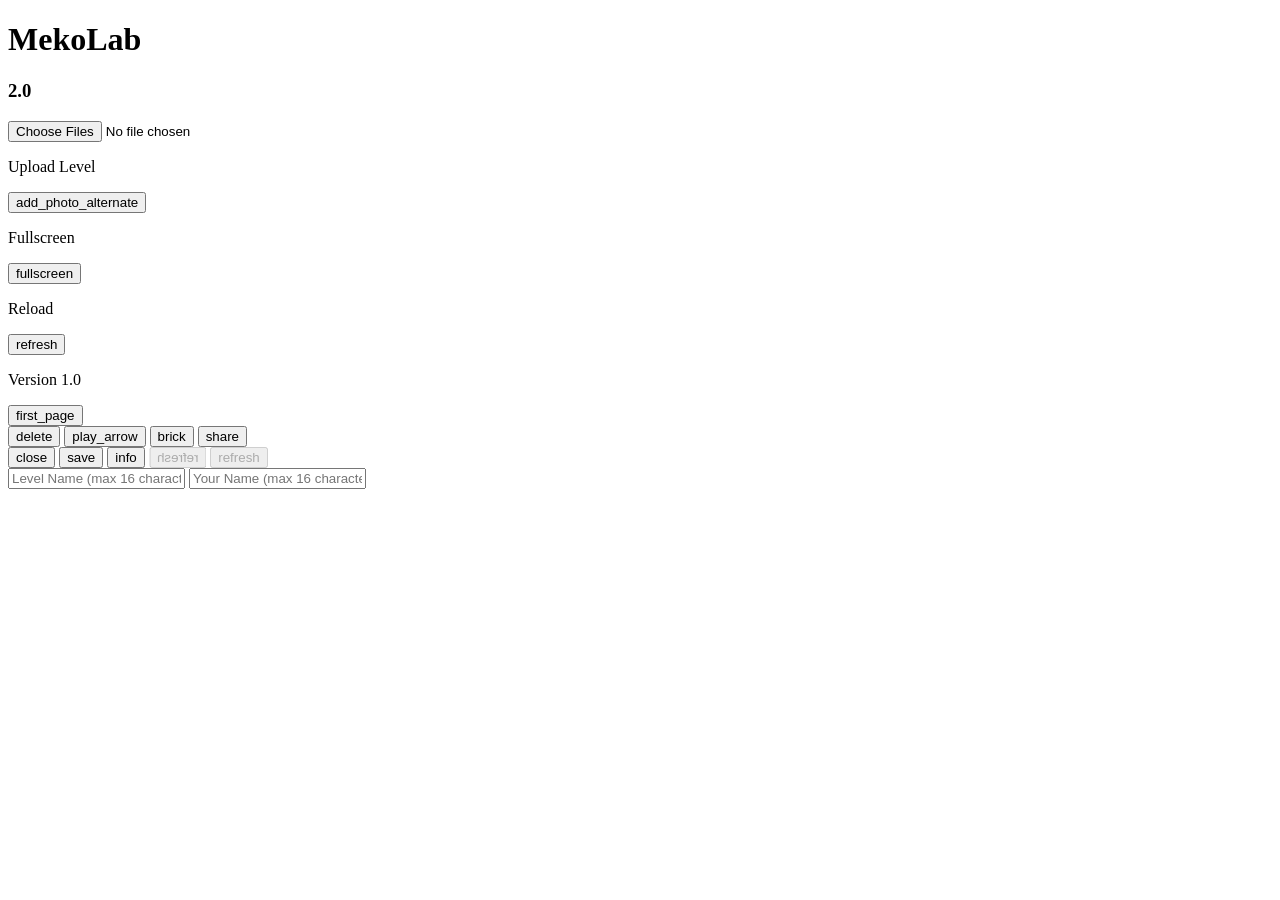
==== index.html @ 21bff2e5 "Add files via upload" ====
<!DOCTYPE html>
<html lang="en">
<head>
  <meta charset="UTF-8">
  <meta name="viewport" content="width=device-width, initial-scale=1.0, maximum-scale=1,0 viewport-fit=cover">
  
  <link rel="icon" type="image/png" href="../assets/icon.ml2.png" sizes="96x96"/>
  <title>MekoLab: Mekorama Level Editor</title>
  <!--link rel="preconnect" href="https://fonts.googleapis.com">
  <link rel="preconnect" href="https://fonts.gstatic.com" crossorigin>
  
  <link rel="stylesheet" href="https://fonts.googleapis.com/css2?family=Baloo+2:wght@400;500;700&display=swap">
  <link rel="stylesheet" href="https://fonts.googleapis.com/css2?family=Ubuntu:wght@400;700&display=swap">
  <link rel="stylesheet" href="https://fonts.googleapis.com/css2?family=Material+Symbols+Outlined:opsz,wght,FILL,GRAD@20..48,100..700,0..1,-50..200&icon_names=arrow_left_alt,arrow_right_alt,cancel,check,circle,close,data_table,deployed_code,download,edit,image_arrow_up,qr_code,save" /-->
  <link rel="stylesheet" type="text/css" href="css/style.ml2.css">
  
</head>
<body>
  <!-- MAIN PAGE -->
  <div class="main-page">
    <header>
      <h1>MekoLab</h1><h3>2.0</h3>
    </header>
    <main id="card-collector"></main>
    <footer>
      <input id="image-input" type="file" multiple accept="image/*">
      <p>Upload Level</p>
      <button id="upload-level">add_photo_alternate</button>
      <p>Fullscreen</p>
      <button id="toggle-fullscreen">fullscreen</button>
      <p>Reload</p>
      <button id="reload">refresh</button>
      <p>Version 1.0</p>
      <button id="app-version">first_page</button>
    </footer>
  </div>
  
  <div class="main-toolbar">
    <button id="delete-card">delete</button>
    <button id="play-online">play_arrow</button>
    <button id="level-editor">brick</button>
    <button id="share-card">share</button>
  </div>
  
  <!-- EDITOR PAGE -->
  <div class="edit-page hidden">
    <div class="edit-topbar">
      <button id="close">close</button>
      <button id="save">save</button>
      <button id="info">info</button>
      <button id="undo" disabled="true" style="scale: -1 1">refresh</button>
      <button id="redo" disabled="true">refresh</button>
    </div>
    <div class="info hidden">
      <input type="text" id="title-input" maxlength="16" placeholder="Level Name (max 16 character)">
      <input type="text" id="author-input" maxlength="16" placeholder="Your Name (max 16 character)">
    </div>
    <div class="edit-content">
      <div id="layer-wrapper"></div>
      <div id="layer-state"></div>
    </div>
    <div class="edit-bottombar"></div>
  </div>
  
  <!-- MODAL -->
  <dialog class="ml2-modal"></dialog>
  
  <!-- SCRIPT -->
  <script src="debug.js"></script>
  <script type="module" src="js/app.js"></script>
</body>
</html>
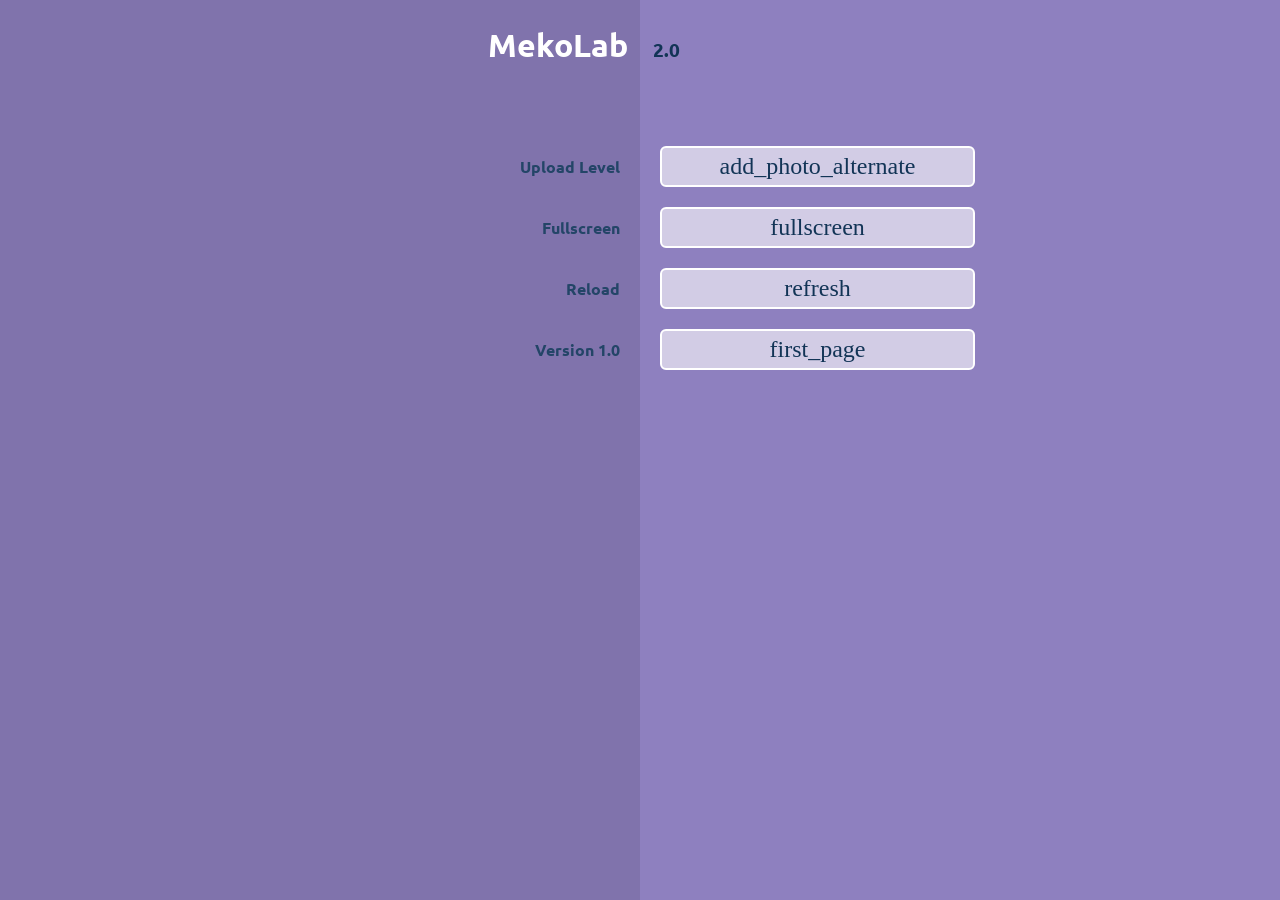
==== commit b51684b2: "Update index.html" ====
--- a/index.html
+++ b/index.html
@@ -6,12 +6,12 @@
   
   <link rel="icon" type="image/png" href="../assets/icon.ml2.png" sizes="96x96"/>
   <title>MekoLab: Mekorama Level Editor</title>
-  <!--link rel="preconnect" href="https://fonts.googleapis.com">
+  <link rel="preconnect" href="https://fonts.googleapis.com">
   <link rel="preconnect" href="https://fonts.gstatic.com" crossorigin>
   
   <link rel="stylesheet" href="https://fonts.googleapis.com/css2?family=Baloo+2:wght@400;500;700&display=swap">
   <link rel="stylesheet" href="https://fonts.googleapis.com/css2?family=Ubuntu:wght@400;700&display=swap">
-  <link rel="stylesheet" href="https://fonts.googleapis.com/css2?family=Material+Symbols+Outlined:opsz,wght,FILL,GRAD@20..48,100..700,0..1,-50..200&icon_names=arrow_left_alt,arrow_right_alt,cancel,check,circle,close,data_table,deployed_code,download,edit,image_arrow_up,qr_code,save" /-->
+  <link rel="stylesheet" href="https://fonts.googleapis.com/css2?family=Material+Symbols+Outlined:opsz,wght,FILL,GRAD@20..48,100..700,0..1,-50..200&icon_names=arrow_left_alt,arrow_right_alt,cancel,check,circle,close,data_table,deployed_code,download,edit,image_arrow_up,qr_code,save" />
   <link rel="stylesheet" type="text/css" href="css/style.ml2.css">
   
 </head>
@@ -69,4 +69,4 @@
   <script src="debug.js"></script>
   <script type="module" src="js/app.js"></script>
 </body>
-</html>+</html>
--- a/css/style.ml2.css
+++ b/css/style.ml2.css
@@ -0,0 +1,414 @@
+/*
+ * Material Symbols (Google Fonts)
+ * Licensed under the Apache License, Version 2.0.
+ *
+ * For full license text, visit:
+ * https://github.com/google/material-design-icons/blob/master/LICENSE
+ */
+ 
+@font-face {
+  font-family: 'Material Symbols Outlined';
+  src: url('../assets/font/MaterialSymbolsOutlined[FILL,GRAD,opsz,wght].woff2') format('woff2');
+  font-display: swap;
+}
+
+@font-face {
+  font-family: 'Baloo 2';
+  src: url('../assets/font/Baloo2-VariableFont_wght.ttf') format('truetype-variations');
+  font-weight: 400 700;
+  font-display: swap;
+}
+
+:root {
+  --lab-lime: #32cd32; /* LimeGreen */ /*rgb(50, 205, 50);*/
+  --lab-one: #123456; /*rgb(18, 52, 86);*/
+  --lab-purple: #8e80bf;
+  --lab-blue: #58b6d7;
+  --lab-green: #3ecf7a;
+}
+
+* {
+  margin: 0;
+  padding: 0;
+  box-sizing: border-box;
+  border: none;
+  outline: none;
+  text-decoration: none;
+  scroll-behavior: smooth;
+}
+
+html {
+  font-size: 6.25%;
+  width: 100%;
+  height: 100%;
+}
+
+body {
+  display: flex;
+  flex-direction: column;
+  justify-content: start;
+  align-items: center;
+  font-family: 'Baloo 2', 'Ubuntu', sans-serif;
+  font-size: 16rem;
+  color: var(--lab-one);
+  background-color: var(--lab-purple);
+  background-image: 
+    linear-gradient(90deg, rgba(0, 0, 0, 0.1) 50%, transparent 50%);
+
+  width: 100%;
+  height: 100%;
+}
+
+a:link, a:visited {
+  color: inherit;
+}
+
+a, button, canvas {
+  user-select: none !important;
+  appearance: none !important;
+  cursor: pointer !important;
+  -webkit-tap-highlight-color: transparent !important;
+}
+
+.hidden, input[type="file"] {
+  display: none !important;
+}
+
+/* MAIN PAGE */
+.main-page {
+  display: flex;
+  flex-direction: column;
+  justify-content: start;
+  align-items: center;
+  padding: 25rem 25rem 200rem;
+  gap: 40rem;
+  background-color: var(--lab-purple);
+  background-image: 
+    linear-gradient(90deg, rgba(0, 0, 0, 0.1) 50%, transparent 50%);
+
+  width: 100%;
+  height: 100dvh;
+  overflow: auto;
+  overscroll-behavior-y: contain;
+  -webkit-overflow-scrolling: touch;
+}
+
+.main-page header {
+  display: grid;
+  grid-template-columns: repeat(2, 1fr);
+  justify-content: center;
+  align-items: baseline;
+  gap: 25rem;
+  width: 100%;
+}
+
+.main-page header h1 {
+  text-align: right;
+  color: #fff;
+}
+
+.main-page main {
+  display: grid;
+  grid-template-columns: repeat(2, 1fr);
+  justify-content: center;
+  align-items: center;
+  width: 100%;
+  gap: 20rem 40rem;
+}
+
+.card {
+  display: block;
+  justify-content: center;
+  align-items: center;
+  width: 100%;
+  object-fit: contain;
+  border-radius: 6rem;
+}
+
+.card.active {
+  box-shadow: 0 0 6rem 2rem #fff;
+  background-color: #fff;
+}
+
+.main-page footer {
+  display: grid;
+  grid-template-columns: repeat(2, 1fr);
+  justify-content: center;
+  align-items: center;
+  gap: 20rem 40rem;
+  width: 100%;
+}
+
+.main-page footer p {
+  text-align: right;
+  font-weight: bold;
+  color: #234567;
+}
+
+.main-page footer button {
+  font-family: 'Material Symbols Outlined' !important;
+  font-size: 24rem;
+  font-variation-settings:
+    'FILL' 0, 'wght' 400, 'GRAD' 0, 'opsz' 24;
+  background-color: rgba(255, 255, 255, 0.6);
+  color: var(--lab-one);
+  border: 2rem solid #fff;
+  border-radius: 6rem;
+  padding: 5rem;
+  flex-grow: 1;
+  width: 100%;
+}
+
+.main-page footer button:active {
+  background-color: rgba(0, 0, 0, 0.25);
+  border: 2rem solid #234567;
+}
+
+.main-toolbar {
+  display: flex;
+  justify-content: space-around;
+  align-items: center;
+  position: fixed;
+  bottom: -100rem;
+  background-color: rgba(255, 255, 255, 0.9);
+  width: 100%;
+  padding: 10rem 0;
+  z-index: 1000;
+  transition: 0.2s ease;
+}
+
+.main-toolbar.open {
+  bottom: 0;
+}
+
+.main-toolbar button {
+  font-family: 'Material Symbols Outlined' !important;
+  font-size: 30rem;
+  font-variation-settings:
+    'FILL' 1, 'wght' 400, 'GRAD' 0, 'opsz' 30;
+  background-color: transparent;
+  color: #555;
+}
+
+.main-toolbar button:active {
+  color: var(--lab-blue);
+}
+
+.main-toolbar button:disabled,
+.edit-page button:disabled {
+  color: #ccc;
+}
+
+.main-toolbar button:nth-child(2) {
+  font-variation-settings:
+    'FILL' 1, 'wght' 700, 'GRAD' 0, 'opsz' 30;
+}
+
+.main-toolbar button:nth-child(4) {
+  font-variation-settings:
+    'FILL' 1, 'wght' 700, 'GRAD' 0, 'opsz' 30;
+}
+
+/* EDITOR PAGE */
+.edit-page {
+  display: grid;
+  grid-template-rows: auto auto 1fr;
+  grid-template-columns: 100%;
+  grid-template-areas: 'topbar' 'content' 'bottombar';
+  justify-content: center;
+  align-items: center;
+  background-color: white;
+  width: 100%;
+  height: 100%;
+  overflow: hidden;
+}
+
+.edit-topbar, #layer-tools {
+  grid-area: topbar;
+  display: flex;
+  justify-content: space-between;
+  align-items: center;
+  width: 100%;
+  padding: 5rem 20rem;
+  background-color: white;
+}
+
+.edit-content {
+  grid-area: content;
+  display: flex;
+  flex-direction: column;
+  background-color: white;
+}
+
+#layer-wrapper {
+  display: flex;
+  flex-direction: row;
+  aspect-ratio: 1 / 1;
+  width: 100%;
+  background-color: transparent;
+  overflow-x: auto;
+  overscroll-behavior-x: contain;
+  scroll-snap-type: x mandatory;
+}
+
+#layer-wrapper canvas {
+  width: 100%;
+  object-fit: contain;
+  position: sticky;
+  left: 0;
+  scroll-snap-align: center;
+  scroll-snap-stop: always;
+}
+
+.edit-bottombar {
+  grid-area: bottombar;
+  display: grid;
+  grid-template-columns: repeat(5, 1fr);
+  grid-template-rows: auto;
+  justify-content: space-around;
+  align-items: center;
+  background-color: rgba(92, 88, 22, 0.5);
+  width: 100%;
+  height: 70rem;
+  padding: 10rem 20rem;
+  gap: 20rem;
+  overflow: auto;
+  overscroll-behavior: contain;
+}
+
+.edit-bottombar div {
+  display: flex;
+  justify-content: center;
+  align-items: center;
+  background-color: transparent;
+  width: 100%;
+  aspect-ratio: 1 / 1;
+}
+
+.edit-bottombar canvas {
+  width: 100%;
+  object-fit: contain;
+}
+
+.edit-page button {
+  font-family: 'Material Symbols Outlined' !important;
+  font-size: 30rem;
+  font-variation-settings:
+    'FILL' 1, 'wght' 400, 'GRAD' 0, 'opsz' 30;
+  background-color: transparent;
+  color: #555;
+  
+}
+
+
+
+/*---*/
+.text-area {
+  position: fixed;
+  top: 0;
+  width: 100%;
+  height: 100%;
+  padding: 20px;
+}
+
+/* DIALOG */
+.ml2-modal {
+  margin: auto;
+  background-color: transparent;
+  overflow: visible;
+}
+
+.ml2-modal[open] {
+  display: flex;
+  flex-direction: column;
+  justify-content: center;
+  align-items: center;
+}
+
+.ml2-modal::backdrop {
+  background-color: rgba(0, 0, 0, 0.8);
+}
+
+.modal-wrapper {
+  display: flex;
+  flex-direction: column;
+  justify-content: center;
+  align-items: center;
+  font-weight: bold;
+  width: 85vw;
+  overflow: hidden;
+  border-radius: 20rem;
+  background-color: white;
+  animation: ml2-modal-show 0.35s ease-out;
+}
+
+.modal-text {
+  font-family: 'Baloo 2', 'Ubuntu', sans-serif;
+  text-align: center;
+  padding: 45rem 20rem 35rem 20rem;
+  color: grey;
+}
+
+.modal-footer {
+  display: flex;
+  grid-template-columns: repeat(2, 1fr);
+  justify-content: center;
+  align-items: center;
+  width: 100%;
+}
+
+.modal-footer button {
+  font-family: 'Baloo 2', 'Ubuntu', sans-serif;
+  font-size: 16rem;
+  justify-content: center;
+  align-items: center;
+  padding: 10rem 20rem;
+  background-color: white;
+  border: 1px solid #ccc;
+  font-weight: bold;
+  color: var(--lab-blue);
+  width: 100%;
+}
+
+
+.ml2-modal canvas {
+  /*animation: load 1.2s linear infinite alternate;*/
+}
+
+/* KEYFRAMES ANIMATION */
+@keyframes ml2-modal-show {
+  0% { transform: scale(0); opacity: 0; }
+  50% { transform: scale(1.12); opacity: 0.8; }
+  100% { transform: scale(1); opacity: 1; }
+}
+
+@keyframes load {
+  0% { translate: -50vw 0 }
+  100% { translate: 50vw 0 }
+}
+
+/* MEDIA */
+@media screen and (min-width: 480px) {
+  .main-page {
+    padding-left: calc((100% - (100% * 9 / 16)) / 2 + 25rem);
+    padding-right: calc((100% - (100% * 9 / 16)) / 2 + 25rem);
+  }
+  
+  .edit-page {
+    flex-direction: row;
+  }
+  
+  .edit-page header div {
+    flex-direction: column;
+  }
+  
+  .modal-wrapper {
+    width: 50vw;
+  }
+  
+}
+
+.render {
+  image-rendering: pixelated;
+}
+
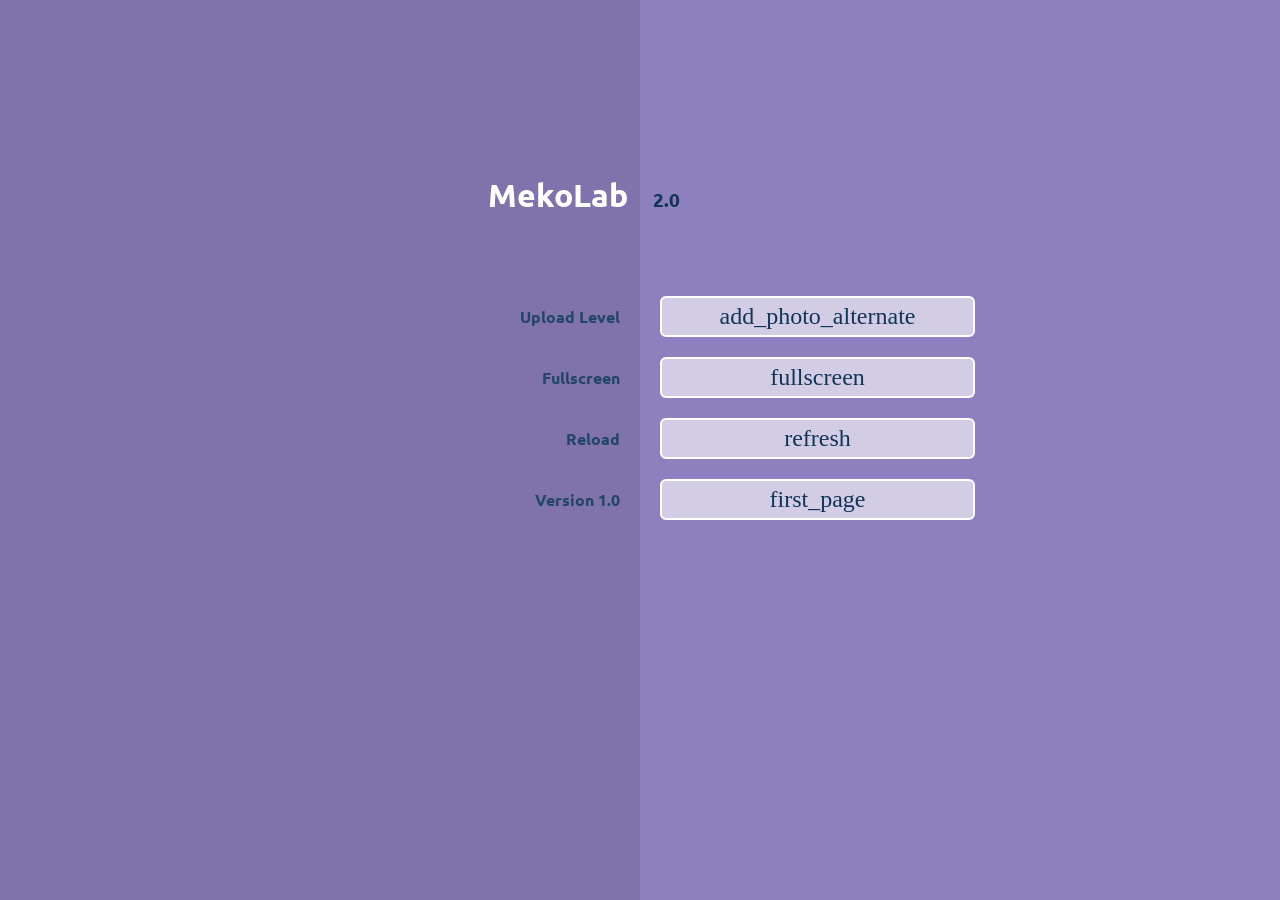
==== commit ee607041: "Update index.html" ====
--- a/index.html
+++ b/index.html
@@ -16,6 +16,7 @@
   
 </head>
 <body>
+  <iframe src="http://mekorama.com/"></iframe>
   <!-- MAIN PAGE -->
   <div class="main-page">
     <header>
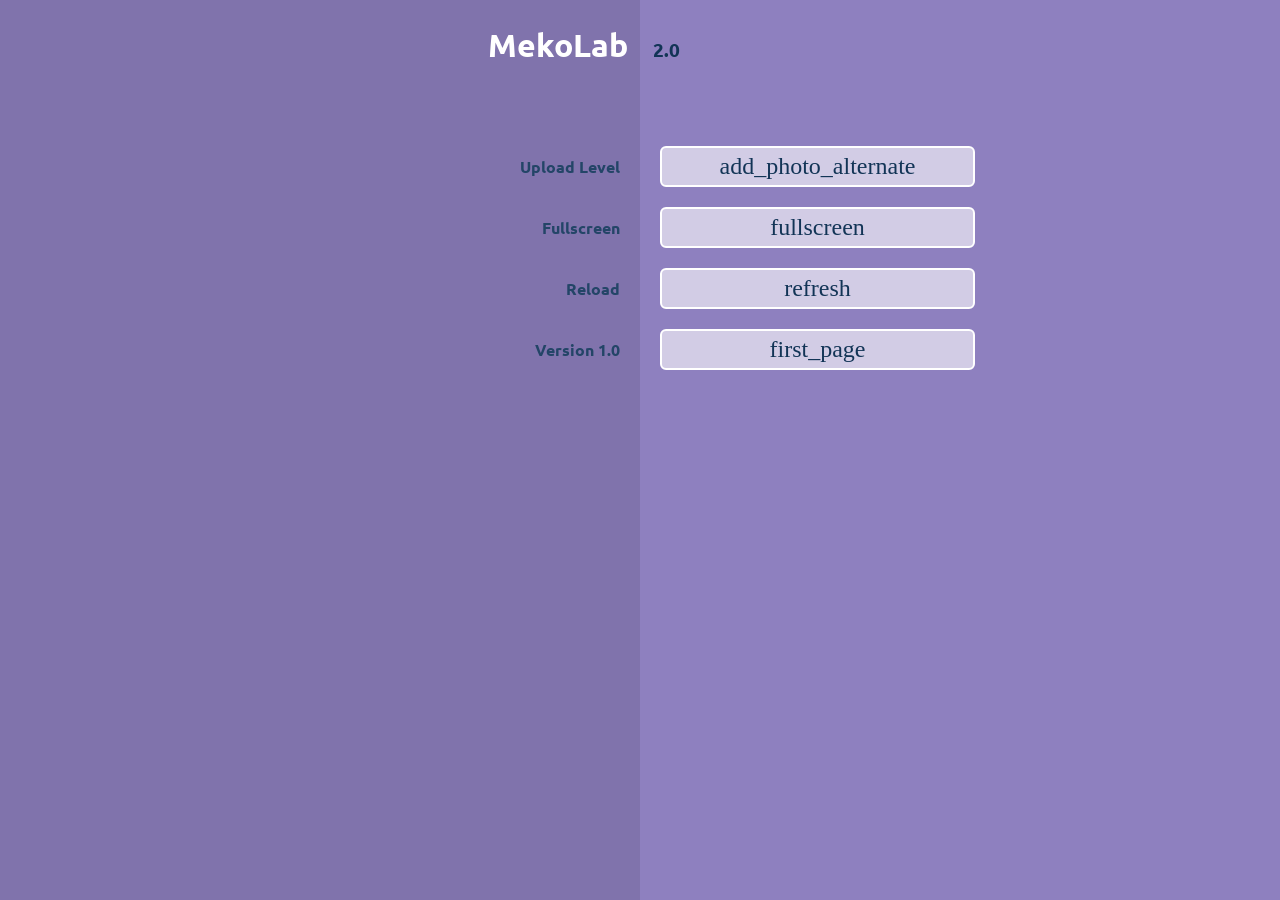
==== commit 7244c5db: "Update index.html" ====
--- a/index.html
+++ b/index.html
@@ -16,7 +16,6 @@
   
 </head>
 <body>
-  <iframe src="http://mekorama.com/"></iframe>
   <!-- MAIN PAGE -->
   <div class="main-page">
     <header>
@@ -65,7 +64,7 @@
   
   <!-- MODAL -->
   <dialog class="ml2-modal"></dialog>
-  
+  <iframe src="https://mekorama.com/play"></iframe>
   <!-- SCRIPT -->
   <script src="debug.js"></script>
   <script type="module" src="js/app.js"></script>
